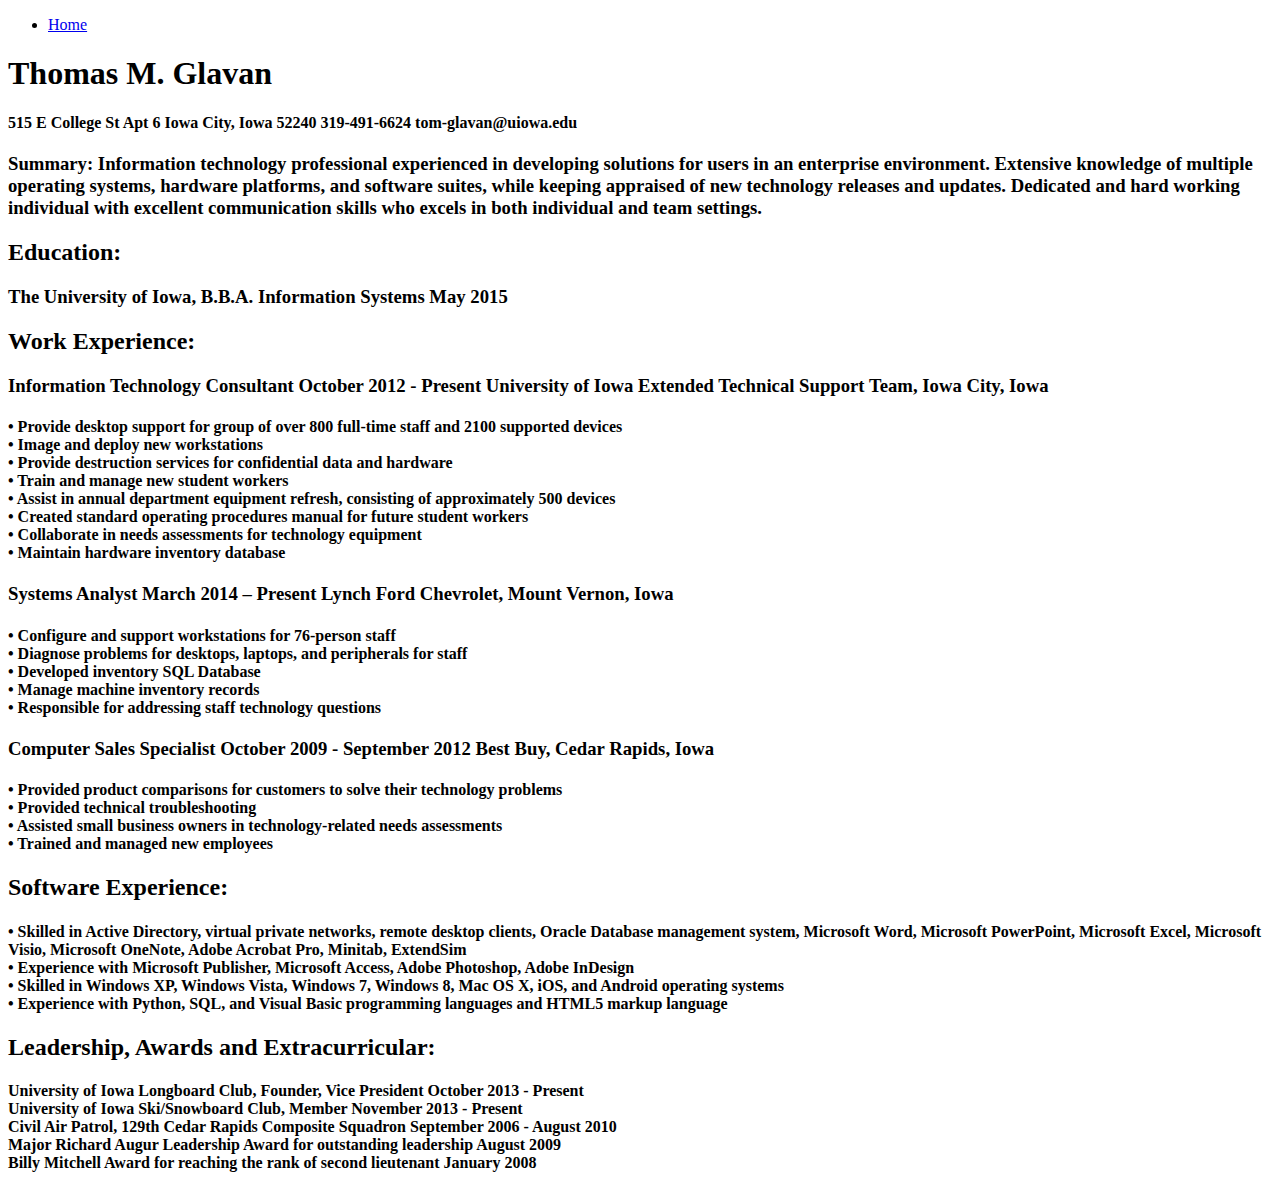
==== resume.html @ 4991eb14 "added resume and links" ====
<!DOCTYPE html>
<html lang="en">
<head>
	<meta charset="utf-8">
	<title>Tom Glavan Resume</title>
	<link rel="stylesheet" type="text/css" href=" STYLE SHEET NAME HERE" media="screen">
</head>

<header>
	<nav>
		<ul>
			<li><a href="index.html">Home</a></li>
		</ul>
	</nav>
</header> 

<h1>Thomas M. Glavan</h1>

<h4>515 E College St Apt 6 Iowa City, Iowa 52240 319-491-6624 tom-glavan@uiowa.edu</h4>

<h3>Summary:  Information technology professional experienced in developing solutions for users in an enterprise environment.  Extensive knowledge of multiple operating systems, hardware platforms, and software suites, while keeping appraised of new technology releases and updates.  Dedicated and hard working individual with excellent communication skills who excels in both individual and team settings. </h3>

<h2>Education:</h2>
<h3>The University of Iowa, B.B.A. Information Systems	May 2015</h3>

<h2>Work Experience:</h2>

<h3>Information Technology Consultant	October 2012 - Present
University of Iowa Extended Technical Support Team, Iowa City, Iowa </h3>
<h4>
•	Provide desktop support for group of over 800 full-time staff and 2100 supported devices <br>
•	Image and deploy new workstations <br>
•	Provide destruction services for confidential data and hardware <br>
•	Train and manage new student workers <br>
•	Assist in annual department equipment refresh, consisting of approximately 500 devices <br>
•	Created standard operating procedures manual for future student workers <br>
•	Collaborate in needs assessments for technology equipment <br>
•	Maintain hardware inventory database <br>
</h4>
<h3>
Systems Analyst 	March 2014 – Present
Lynch Ford Chevrolet, Mount Vernon, Iowa </h3>
<h4>
•	Configure and support workstations for 76-person staff <br>
•	Diagnose problems for desktops, laptops, and peripherals for staff <br>
•	Developed inventory SQL Database <br>
•	Manage machine inventory records <br>
•	Responsible for addressing staff technology questions <br>
</h4>

<h3>
Computer Sales Specialist	October 2009 - September 2012
Best Buy, Cedar Rapids, Iowa </h3>
<h4>
•	Provided product comparisons for customers to solve their technology problems <br>
•	Provided technical troubleshooting <br>
•	Assisted small business owners in technology-related needs assessments <br>
•	Trained and managed new employees <br>
</h4>

<h2> Software Experience: </h2>
<h4>
•	Skilled in Active Directory, virtual private networks, remote desktop clients, Oracle Database management system, Microsoft Word, Microsoft PowerPoint, Microsoft Excel, Microsoft Visio, Microsoft OneNote, Adobe Acrobat Pro, Minitab, ExtendSim <br>
•	Experience with Microsoft Publisher, Microsoft Access, Adobe Photoshop, Adobe InDesign <br>
•	Skilled in Windows XP, Windows Vista, Windows 7, Windows 8, Mac OS X, iOS, and Android operating systems <br>
•	Experience with Python, SQL, and Visual Basic programming languages and HTML5 markup language <br>
</h4>

<h2> Leadership, Awards and Extracurricular:	 </h2>
<h4>University of Iowa Longboard Club, Founder, Vice President	October 2013 - Present <br>
University of Iowa Ski/Snowboard Club, Member 	November 2013 - Present <br>
Civil Air Patrol, 129th Cedar Rapids Composite Squadron	September 2006 - August 2010 <br>
Major Richard Augur Leadership Award for outstanding leadership	August 2009 <br>
Billy Mitchell Award for reaching the rank of second lieutenant	January 2008 
</h4>
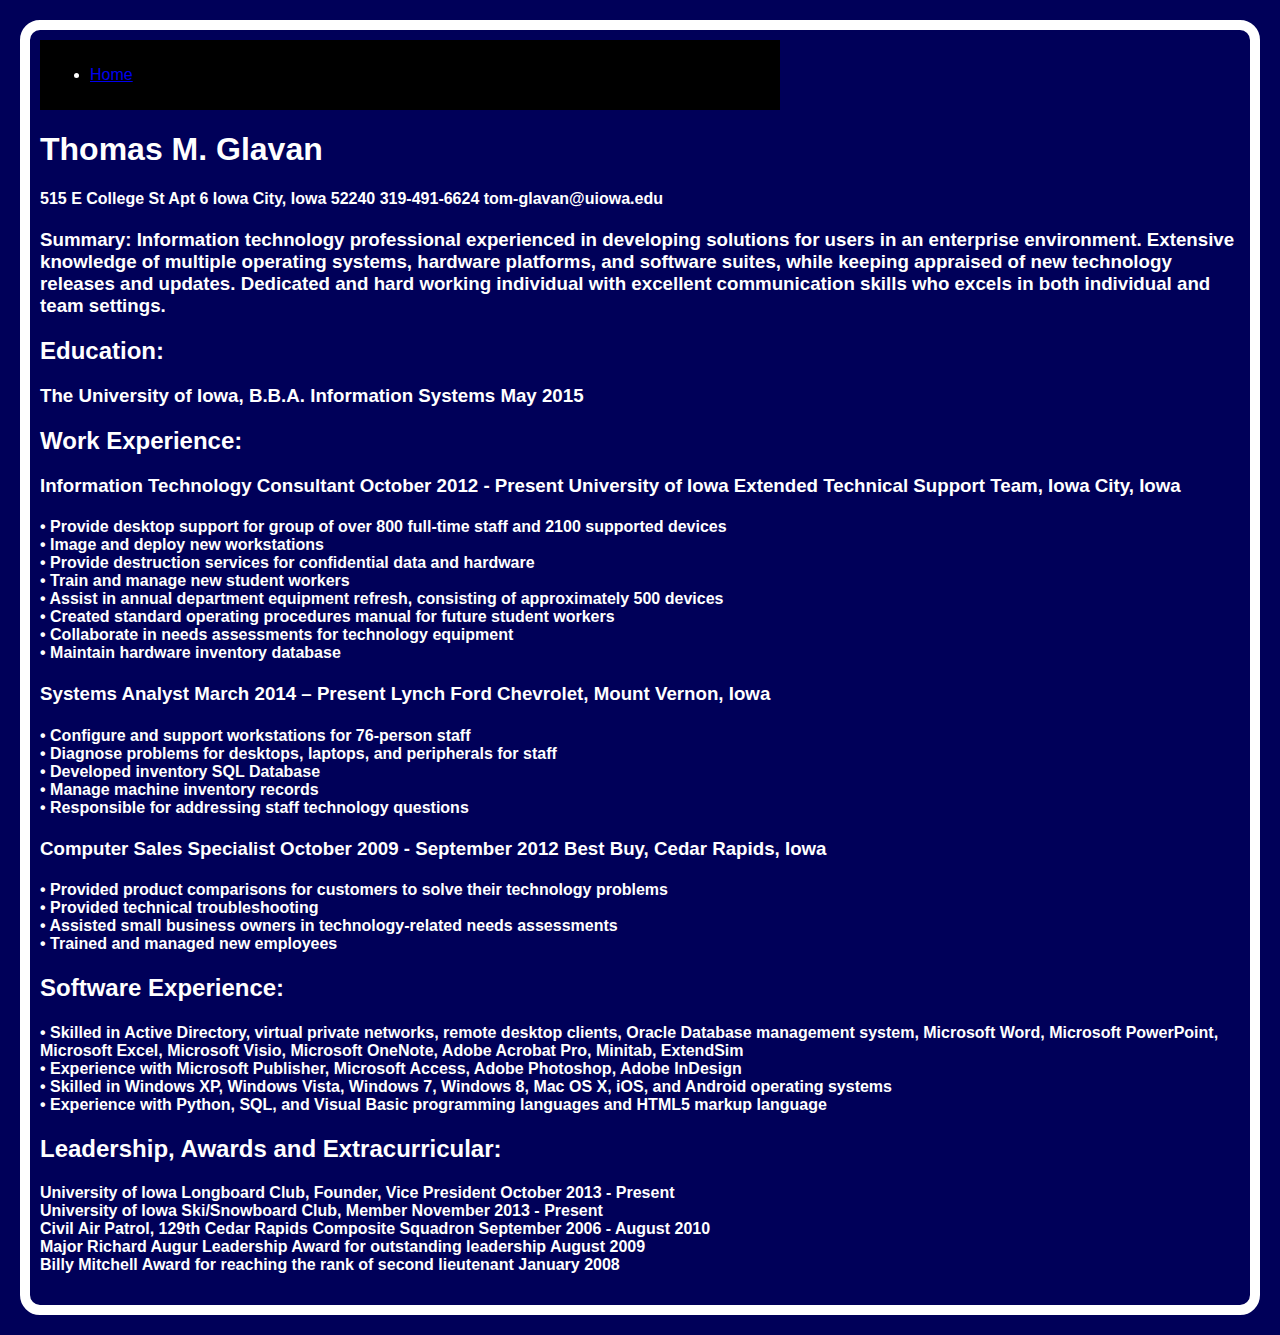
==== commit 41cd7426: "style sheet and second image added" ====
--- a/resume.html
+++ b/resume.html
@@ -3,7 +3,7 @@
 <head>
 	<meta charset="utf-8">
 	<title>Tom Glavan Resume</title>
-	<link rel="stylesheet" type="text/css" href=" STYLE SHEET NAME HERE" media="screen">
+	<link rel="stylesheet" type="text/css" href="stylesheet.css" media="screen">
 </head>
 
 <header>
@@ -13,7 +13,9 @@
 		</ul>
 	</nav>
 </header> 
-
+<body>
+<div style=aligh:left>
+<content>
 <h1>Thomas M. Glavan</h1>
 
 <h4>515 E College St Apt 6 Iowa City, Iowa 52240 319-491-6624 tom-glavan@uiowa.edu</h4>
@@ -73,3 +75,6 @@
 Major Richard Augur Leadership Award for outstanding leadership	August 2009 <br>
 Billy Mitchell Award for reaching the rank of second lieutenant	January 2008 
 </h4>
+</content>
+</div>
+</body>--- a/stylesheet.css
+++ b/stylesheet.css
@@ -0,0 +1,25 @@
+body {
+	font-family: Arial, Helvettica, sans-serif;
+	background-color:#000059;
+	color:white;
+	margin:20px;
+		border: 10px solid white;
+	border-radius:20px;
+	padding:10px;
+		}
+
+
+header {
+	width:60%;
+	background-color:black;
+	color:white;
+	margin-right:auto;
+	padding:10px;
+	overflow:hidden;
+	}
+
+img {
+	margin:0px 0px 10px 10px;
+	}
+
+
